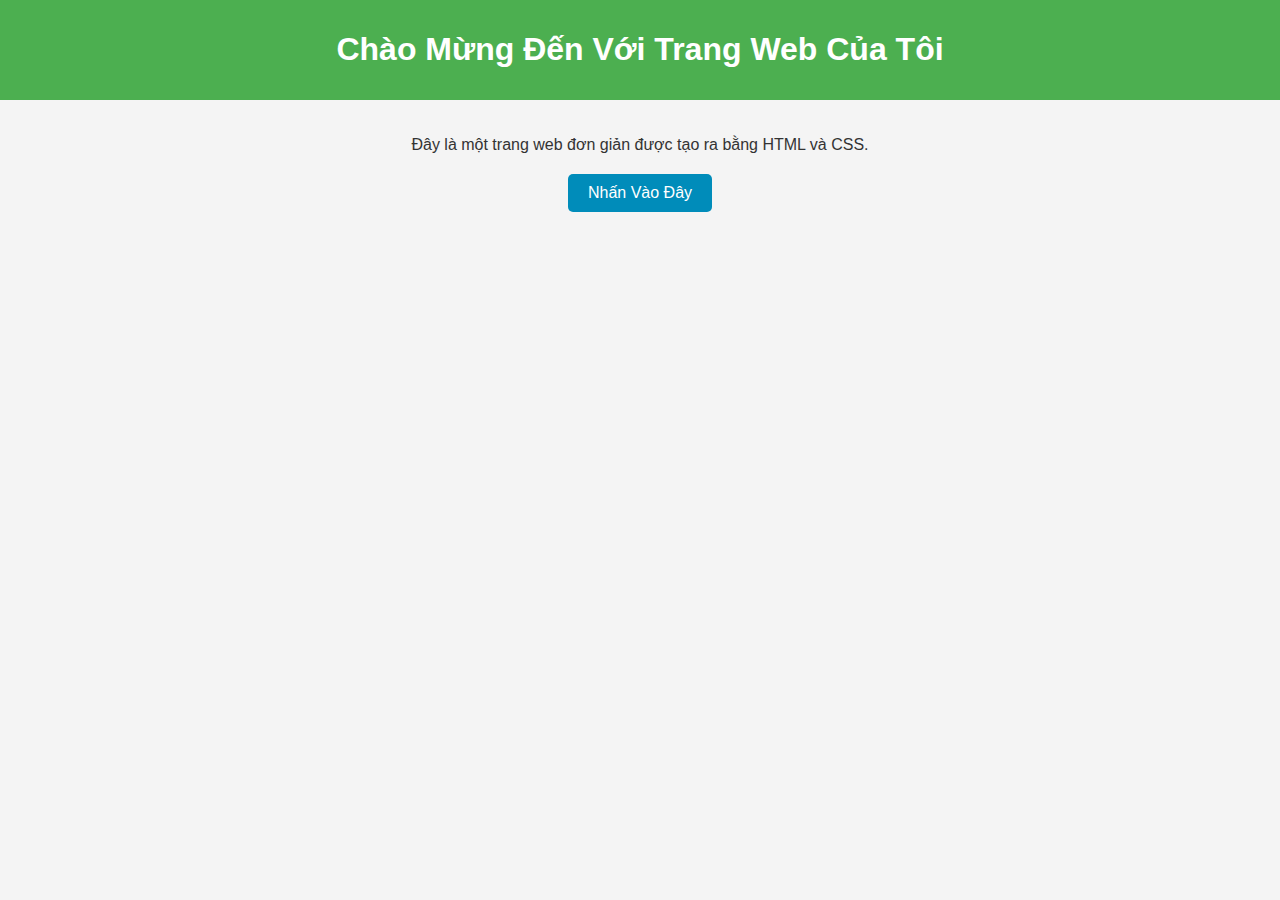
==== index.html @ ce2b2a01 "Update and rename web.html to index.html" ====
<!DOCTYPE html>
<html lang="vi">
<head>
    <meta charset="UTF-8">
    <meta name="viewport" content="width=device-width, initial-scale=1.0">
    <title>Trang Web Đơn Giản</title>
    <style>
        body {
            font-family: Arial, sans-serif;
            margin: 0;
            padding: 0;
            background-color: #f4f4f4;
            color: #333;
        }
        header {
            background: #4CAF50;
            color: white;
            padding: 10px 0;
            text-align: center;
        }
        main {
            padding: 20px;
            text-align: center;
        }
        button {
            background-color: #008CBA;
            color: white;
            border: none;
            padding: 10px 20px;
            text-align: center;
            text-decoration: none;
            display: inline-block;
            font-size: 16px;
            margin: 4px 2px;
            cursor: pointer;
            border-radius: 5px;
            transition: background-color 0.3s;
        }
        button:hover {
            background-color: #005f73;
        }
        @media (max-width: 600px) {
            main {
                padding: 10px;
            }
            button {
                width: 100%;
            }
        }
    </style>
</head>
<body>
    <header>
        <h1>Chào Mừng Đến Với Trang Web Của Tôi</h1>
    </header>
    <main>
        <p>Đây là một trang web đơn giản được tạo ra bằng HTML và CSS.</p>
        <button>Nhấn Vào Đây</button>
    </main>
</body>
</html>
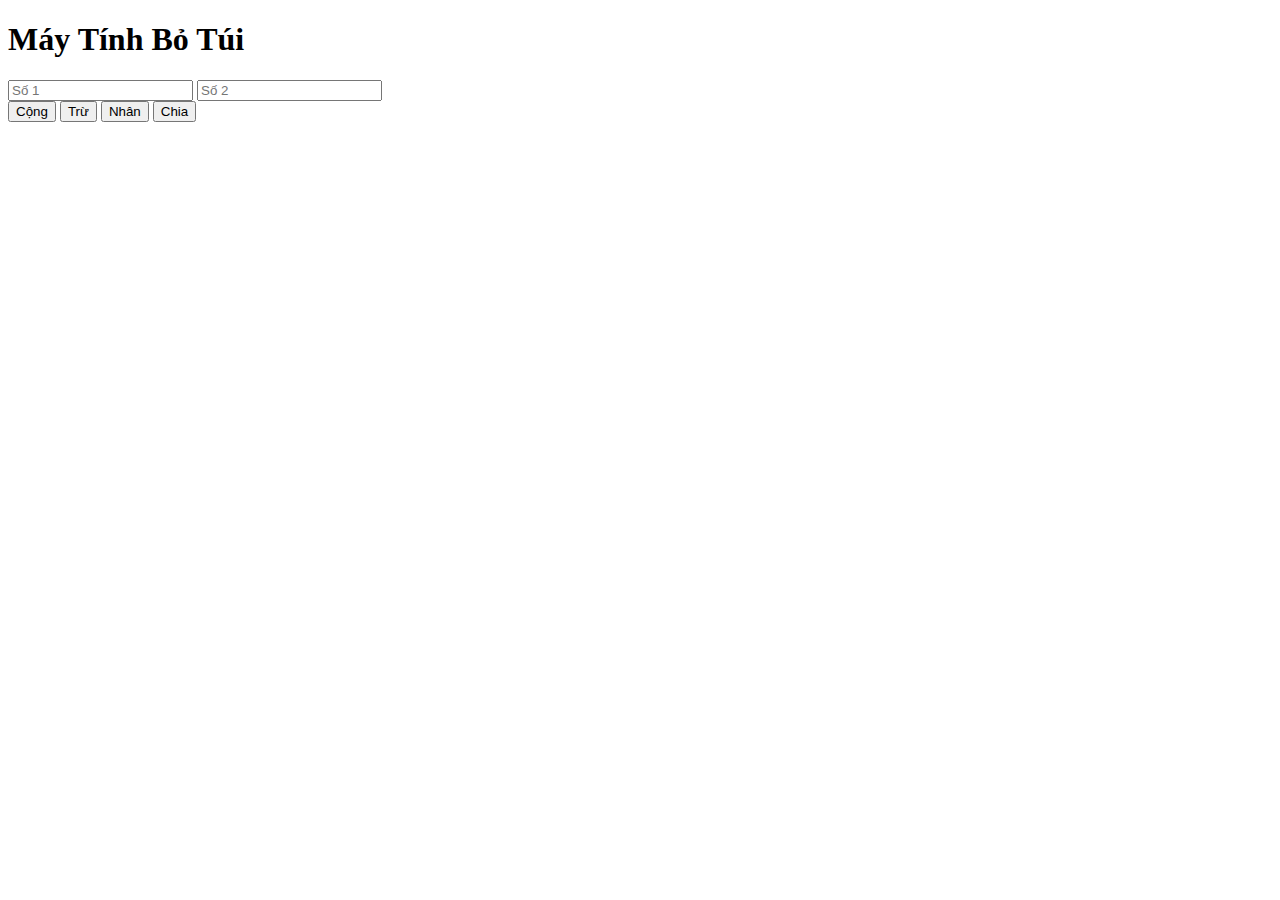
==== commit 239bcdd2: "Update index.html" ====
--- a/index.html
+++ b/index.html
@@ -3,59 +3,23 @@
 <head>
     <meta charset="UTF-8">
     <meta name="viewport" content="width=device-width, initial-scale=1.0">
-    <title>Trang Web Đơn Giản</title>
-    <style>
-        body {
-            font-family: Arial, sans-serif;
-            margin: 0;
-            padding: 0;
-            background-color: #f4f4f4;
-            color: #333;
-        }
-        header {
-            background: #4CAF50;
-            color: white;
-            padding: 10px 0;
-            text-align: center;
-        }
-        main {
-            padding: 20px;
-            text-align: center;
-        }
-        button {
-            background-color: #008CBA;
-            color: white;
-            border: none;
-            padding: 10px 20px;
-            text-align: center;
-            text-decoration: none;
-            display: inline-block;
-            font-size: 16px;
-            margin: 4px 2px;
-            cursor: pointer;
-            border-radius: 5px;
-            transition: background-color 0.3s;
-        }
-        button:hover {
-            background-color: #005f73;
-        }
-        @media (max-width: 600px) {
-            main {
-                padding: 10px;
-            }
-            button {
-                width: 100%;
-            }
-        }
-    </style>
+    <title>Máy Tính Bỏ Túi</title>
+    <link rel="stylesheet" href="styles.css">
 </head>
 <body>
     <header>
-        <h1>Chào Mừng Đến Với Trang Web Của Tôi</h1>
+        <h1>Máy Tính Bỏ Túi</h1>
     </header>
     <main>
-        <p>Đây là một trang web đơn giản được tạo ra bằng HTML và CSS.</p>
-        <button>Nhấn Vào Đây</button>
+        <input type="number" id="num1" placeholder="Số 1">
+        <input type="number" id="num2" placeholder="Số 2">
+        <br>
+        <button onclick="calculate('+')">Cộng</button>
+        <button onclick="calculate('-')">Trừ</button>
+        <button onclick="calculate('*')">Nhân</button>
+        <button onclick="calculate('/')">Chia</button>
+        <h2 id="result"></h2>
     </main>
+    <script src="script.js"></script>
 </body>
 </html>
